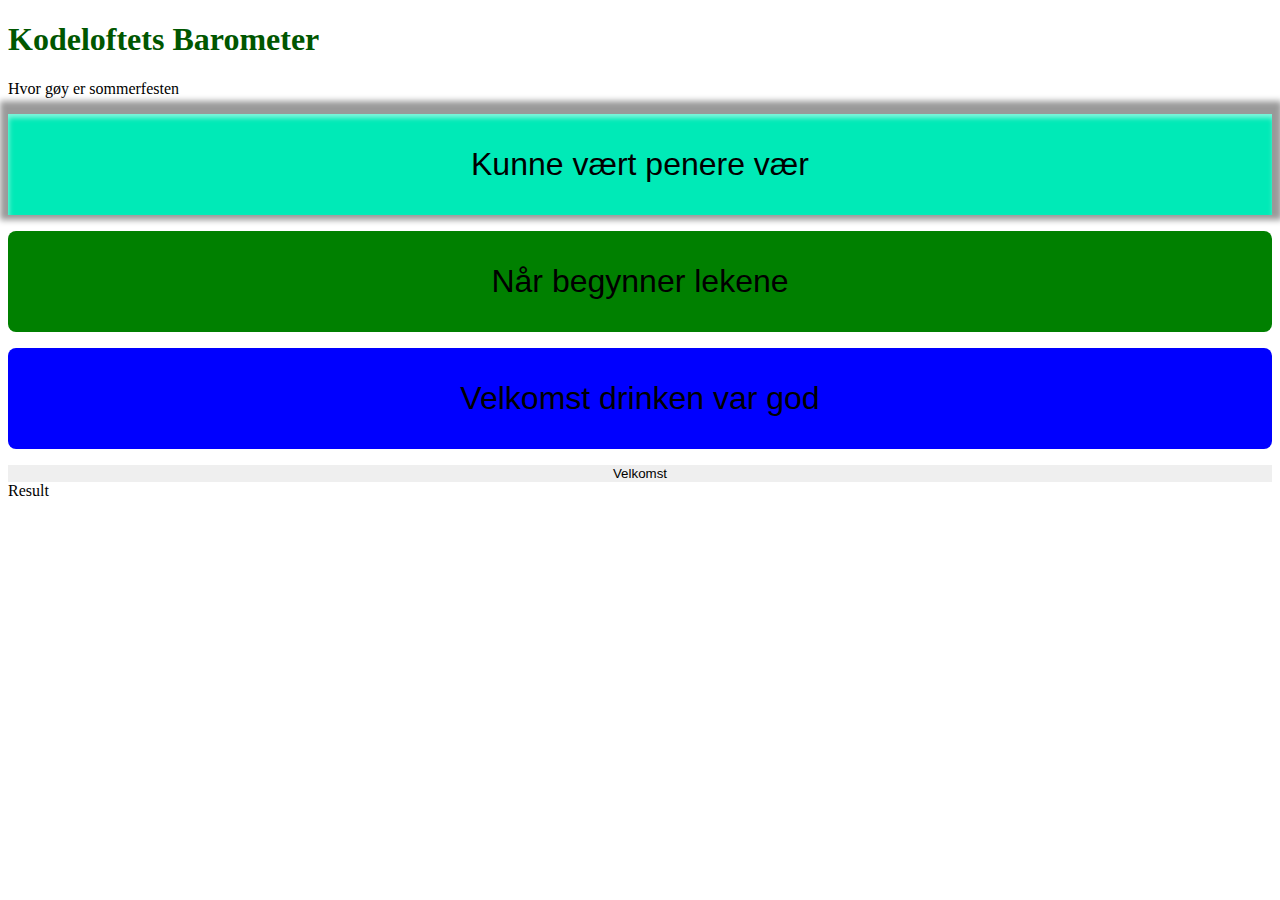
==== index.html @ 363caecb "added styling for index" ====
<!DOCTYPE html>
<html lang="en">
  <head>
    <title>Home</title>
    <meta charset="UTF-8" />
    <meta name="viewport" content="width=device-width" />
    <link rel="stylesheet" href="index.css" />
    <script type="module" src="index.js"></script>
  </head>
  <body>
    <h1 class="text-green">Kodeloftets Barometer</h1>

    <p> Hvor gøy er sommerfesten </p>

    <div class="flex-column gap-small">
      <button id="button-a" class="hover:lysne raised bg-color-a text-large padding-medium"> Kunne vært penere vær </button>
      <button id="button-c" class="active:sunken bg-color-b text-large padding-medium rounded"> Når begynner lekene </button>
      <button id="button-b" class="active:sunken bg-color-c text-large padding-medium rounded"> Velkomst drinken var god </button>
      <button id="button-a"> Velkomst</button>
    </div>

    <a id="result-link"> Result </a>
  </body>
</html>
---- index.css ----
/* fargerike ord */
:root {
  --color-choice-a: rgb(0, 234, 183);
  --color-choice-b: green;
  --color-choice-c: blue;
}

.bg-color-a {
  background-color: var(--color-choice-a);
}

.bg-color-b {
  background-color: var(--color-choice-b);
}

.bg-color-c {
  background-color: var(--color-choice-c);
}


.text-green {
  color: rgb(0, 86, 0);
}

/* Ord for Størrelse */

.text-large {
  font-size: xx-large;
}

.padding-medium {
  padding: 2rem;
}

.rounded {
  border-radius: 8px;
}


/* Overskrive standard CSS */
button {
  border: none;
}

/* ord for form */
.raised {
  box-shadow: 1px -4px 6px 9px rgba(0, 0, 0, 0.4)
  , inset 1px 4px 5px rgba(255, 255, 255, 0.5);
}

/* Ord for Layout */
.flex-column {
  display: flex;}

.flex-column {
  display: flex;
  flex-direction: column;
}

.gap-small {
  gap: 1rem;
}

.active\:sunken:active {
  box-shadow:
  inset 1px 1px 2px 2px rgba(0, 0, 0, 0.2);
}

.sunken {
  box-shadow:
  inset 1px 1px 2px 2px rgba(0, 0, 0, 0.2);
}

/* ORd for effekter */
.hover\:lysne:hover {
  filter: brightness(1.3)
}
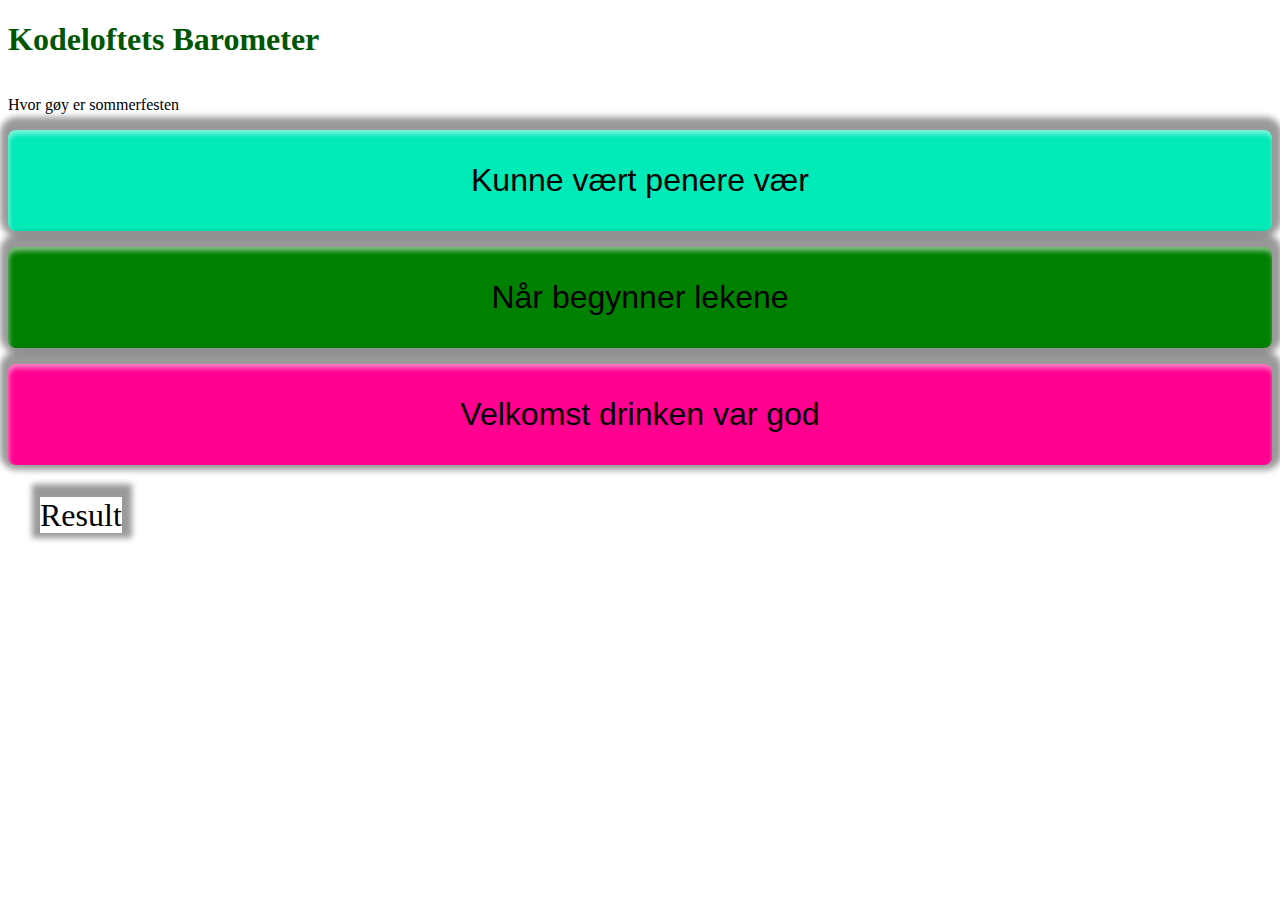
==== commit dc001daf: "toggle class" ====
--- a/index.html
+++ b/index.html
@@ -10,15 +10,25 @@
   <body>
     <h1 class="text-green">Kodeloftets Barometer</h1>
 
+<div class="flex justify-between">
+
     <p> Hvor gøy er sommerfesten </p>
 
+<p  id="click-comment" class="hide"> Beskjed </p>
+
+</div>
+
     <div class="flex-column gap-small">
-      <button id="button-a" class="hover:lysne raised bg-color-a text-large padding-medium"> Kunne vært penere vær </button>
-      <button id="button-c" class="active:sunken bg-color-b text-large padding-medium rounded"> Når begynner lekene </button>
-      <button id="button-b" class="active:sunken bg-color-c text-large padding-medium rounded"> Velkomst drinken var god </button>
-      <button id="button-a"> Velkomst</button>
+      <button id="button-a" class="hover:lysne raised active:sunken bg-color-a text-large padding-medium rounded"> Kunne vært penere vær </button>
+      <button id="button-c" class="hover:lysne raised active:sunken bg-color-b text-large padding-medium rounded"> Når begynner lekene </button>
+      <button id="button-b" class="hover:lysne raised active:sunken bg-color-c text-large padding-medium rounded"> Velkomst drinken var god </button>
     </div>
 
-    <a id="result-link"> Result </a>
+    <div class="padding-medium">
+      <a class="text-large raised" id="result-link"> Result </a>
+    </div>
+
   </body>
+
+
 </html>
--- a/index.css
+++ b/index.css
@@ -2,7 +2,7 @@
 :root {
   --color-choice-a: rgb(0, 234, 183);
   --color-choice-b: green;
-  --color-choice-c: blue;
+  --color-choice-c: rgb(255, 0, 144);
 }
 
 .bg-color-a {
@@ -49,12 +49,16 @@
 }
 
 /* Ord for Layout */
-.flex-column {
+.flex {
   display: flex;}
 
 .flex-column {
   display: flex;
   flex-direction: column;
+}
+
+.justify-between {
+  justify-content: space-between;
 }
 
 .gap-small {
@@ -74,4 +78,10 @@
 /* ORd for effekter */
 .hover\:lysne:hover {
   filter: brightness(1.3)
+}
+
+/* hide/ show element */
+
+.hide {
+  visibility: hidden;
 }